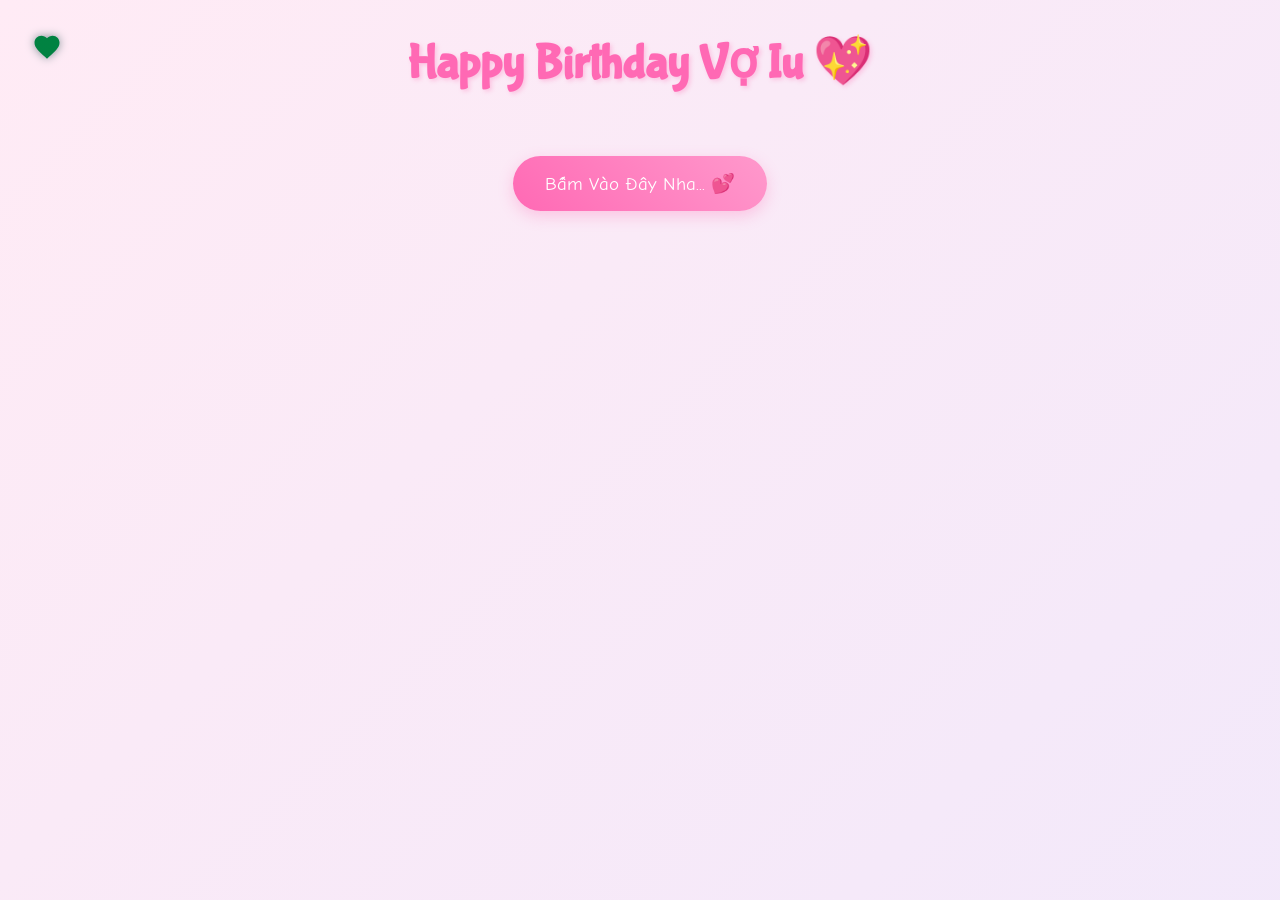
==== cause.html @ d9053d56 "Update HappyBirthday website for my love" ====
<!DOCTYPE html>
<html lang="en">
<head>
    <meta charset="UTF-8">
    <meta name="viewport" content="width=device-width, initial-scale=1.0">
    <title>Những Điều Tuyệt Vời Về Vợ Iu! 💖</title>
    <script src="https://cdnjs.cloudflare.com/ajax/libs/gsap/3.12.2/gsap.min.js"></script>
    <link rel="stylesheet" href="./cause.css">
    <style>
       
    </style>
</head>
<body>
    <div class="custom-cursor">
        <svg viewBox="0 0 24 24">
            <path fill="#ff69b4" d="M12 21.35l-1.45-1.32C5.4 15.36 2 12.28 2 8.5 2 5.42 4.42 3 7.5 3c1.74 0 3.41.81 4.5 2.09C13.09 3.81 14.76 3 16.5 3 19.58 3 22 5.42 22 8.5c0 3.78-3.4 6.86-8.55 11.54L12 21.35z"/>
        </svg>
    </div>

    <div class="container">
        <h1>Happy Birthday Vợ Iu 💖</h1>
        
        <div id="reasons-container"></div>
        
        <button class="shuffle-button">Bấm Vào Đây Nha... 💕</button>
        <div class="reason-counter"></div>

        <div class="ending-section">
            <div class="teddy-hug">
                <img src="./d1.jpg" alt="Teddy Hug">
            </div>
            <div class="ending-text">Em Luôn Là Tuyệt Vời Nhất Trong Lòng Anh! 💖</div>
        </div>
    </div>

    <script src="cause.js">
       
    </script>
</body>
</html>
---- cause.css ----
@import url('https://fonts.googleapis.com/css2?family=Bubblegum+Sans&family=Comic+Neue:wght@700&family=Quicksand:wght@500&display=swap');

* {
    margin: 0;
    padding: 0;
    box-sizing: border-box;
    cursor: none;
}

body {
    min-height: 100vh;
    background: linear-gradient(-45deg, #ffe6e6, #e6e6ff, #ffebf5);
    background-size: 400% 400%;
    animation: gradientBG 15s ease infinite;
    font-family: 'Quicksand', sans-serif;
    overflow-x: hidden;
    padding: 2rem;
}

.custom-cursor {
    width: 30px;
    height: 30px;
    position: fixed;
    pointer-events: none;
    z-index: 9999;
    mix-blend-mode: difference;
    transition: transform 0.1s;
}

.custom-cursor svg {
    width: 100%;
    height: 100%;
    filter: drop-shadow(0 0 5px rgba(255, 182, 193, 0.5));
}

.container {
    max-width: 1200px;
    margin: 0 auto;
    text-align: center;
    position: relative;
    z-index: 1;
}

h1 {
    font-family: 'Bubblegum Sans', cursive;
    font-size: 3rem;
    color: #ff69b4;
    text-shadow: 2px 2px 4px rgba(255, 105, 180, 0.3);
    margin-bottom: 2rem;
    animation: bounce 1s ease infinite;
}

.reason-card {
    background: rgba(255, 255, 255, 0.9);
    border-radius: 20px;
    padding: 2rem;
    margin: 1.5rem;
    box-shadow: 0 5px 15px rgba(0, 0, 0, 0.1);
    transition: transform 0.3s, box-shadow 0.3s;
    cursor: pointer;
    position: relative;
    overflow: hidden;
}

.reason-card:hover {
    transform: translateY(-5px);
    box-shadow: 0 8px 25px rgba(255, 105, 180, 0.2);
}

.reason-text {
    font-size: 1.2rem;
    margin-bottom: 1rem;
    position: relative;
    z-index: 2;
}

.gif-overlay {
    position: absolute;
    top: 0;
    left: 0;
    width: 100%;
    height: 100%;
    background: rgba(255, 255, 255, 0.95);
    display: flex;
    align-items: center;
    justify-content: center;
    opacity: 0;
    transition: opacity 0.3s;
    z-index: 1;
}

.reason-card:hover .gif-overlay {
    opacity: 1;
}

.shuffle-button {
    background: linear-gradient(45deg, #ff69b4, #ff99cc);
    border: none;
    border-radius: 50px;
    padding: 1rem 2rem;
    font-size: 1.2rem;
    color: white;
    margin: 2rem 0;
    cursor: pointer;
    transition: transform 0.3s;
    font-family: 'Comic Neue', cursive;
    box-shadow: 0 5px 15px rgba(255, 105, 180, 0.3);
}

.shuffle-button:hover {
    transform: scale(1.1);
}

.floating {
    position: fixed;
    pointer-events: none;
    animation: float 3s ease-in-out infinite;
}

.ending-section {
    margin-top: 4rem;
    padding: 2rem;
    text-align: center;
}

.ending-text {
    font-family: 'Bubblegum Sans', cursive;
    font-size: 2rem;
    color: #ff69b4;
    margin-bottom: 2rem;
    opacity: 0;
    transform: translateY(20px);
}

.teddy-hug {
    width: 200px;
    margin: 0 auto;
    transform: scale(0);
}

.teddy-hug img {
    width: 100%;
    border-radius: 20px;
    box-shadow: 0 10px 25px rgba(255, 105, 180, 0.3);
}

@keyframes gradientBG {
    0% { background-position: 0% 50%; }
    50% { background-position: 100% 50%; }
    100% { background-position: 0% 50%; }
}

@keyframes float {
    0%, 100% { transform: translateY(0); }
    50% { transform: translateY(-20px); }
}

@keyframes bounce {
    0%, 100% { transform: translateY(0); }
    50% { transform: translateY(-10px); }
}

@media (max-width: 768px) {
    h1 { font-size: 2rem; }
    .reason-card { margin: 1rem; }
    .reason-text { font-size: 1rem; }
}
.shuffle-button {
    background: linear-gradient(45deg, #ff69b4, #ff99cc);
    border: none;
    border-radius: 50px;
    padding: 1rem 2rem;
    font-size: 1.2rem;
    color: white;
    margin: 2rem 0;
    cursor: pointer;
    transition: all 0.3s;
    font-family: 'Comic Neue', cursive;
    box-shadow: 0 5px 15px rgba(255, 105, 180, 0.3);
}

.shuffle-button.story-mode {
    background: linear-gradient(45deg, #9b6dff, #ff6dc7);
    transform: scale(1.1);
}

.shuffle-button:hover {
    transform: scale(1.1);
}

.shuffle-button.story-mode:hover {
    transform: scale(1.2);
}

.reason-counter {
    font-size: 0.9rem;
    color: #ff69b4;
    margin-top: 1rem;
    opacity: 0.7;
}
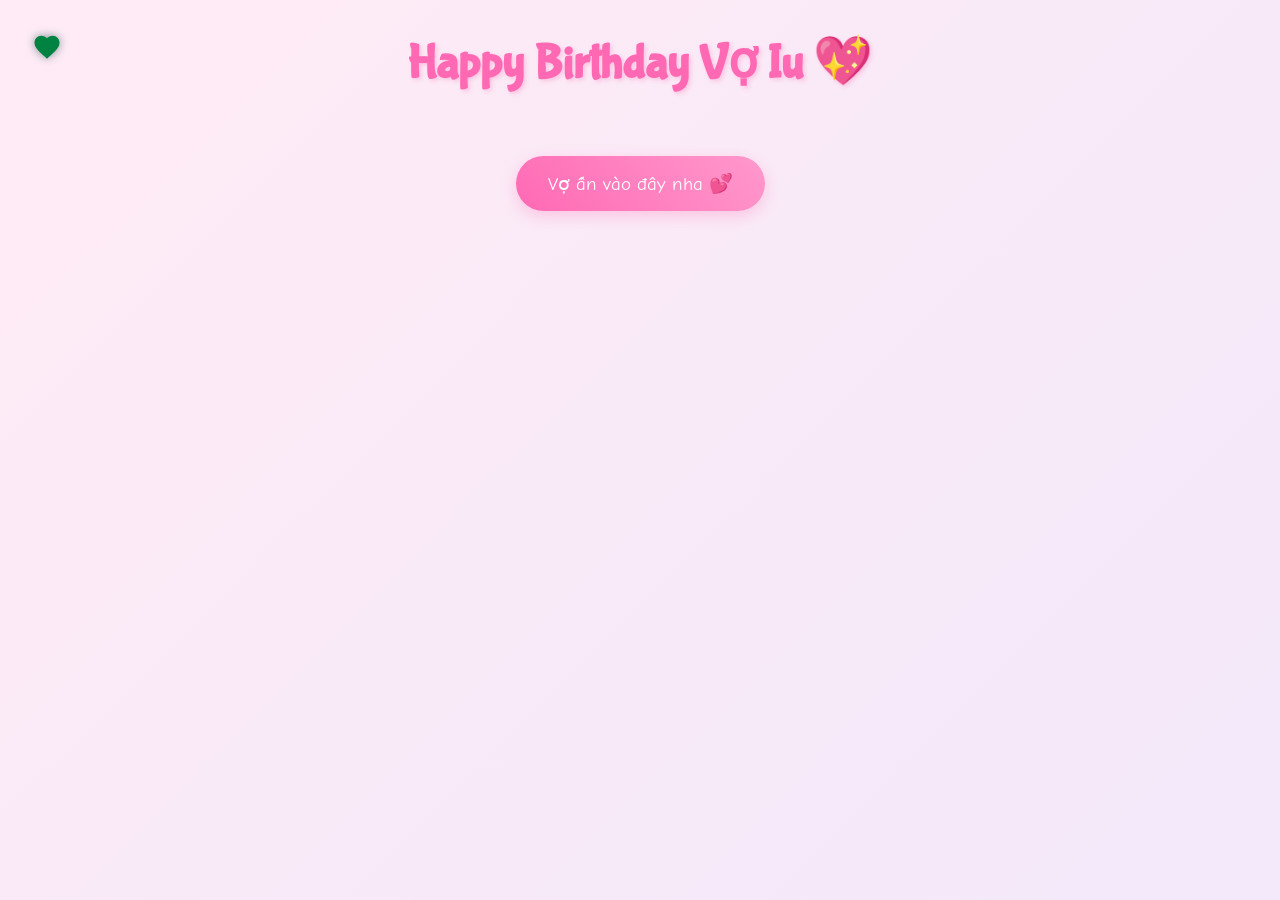
==== commit 4da66feb: "Update button text to 'Vợ ấn vào đây nha'" ====
--- a/cause.html
+++ b/cause.html
@@ -22,14 +22,14 @@
         
         <div id="reasons-container"></div>
         
-        <button class="shuffle-button">Bấm Vào Đây Nha... 💕</button>
+        <button class="shuffle-button">Vợ ấn vào đây nha 💕</button>
         <div class="reason-counter"></div>
 
         <div class="ending-section">
             <div class="teddy-hug">
                 <img src="./d1.jpg" alt="Teddy Hug">
             </div>
-            <div class="ending-text">Em Luôn Là Tuyệt Vời Nhất Trong Lòng Anh! 💖</div>
+            <div class="ending-text">Vợ Luôn Là Tuyệt Vời Nhất Trong Lòng Anh! 💖</div>
         </div>
     </div>
 
